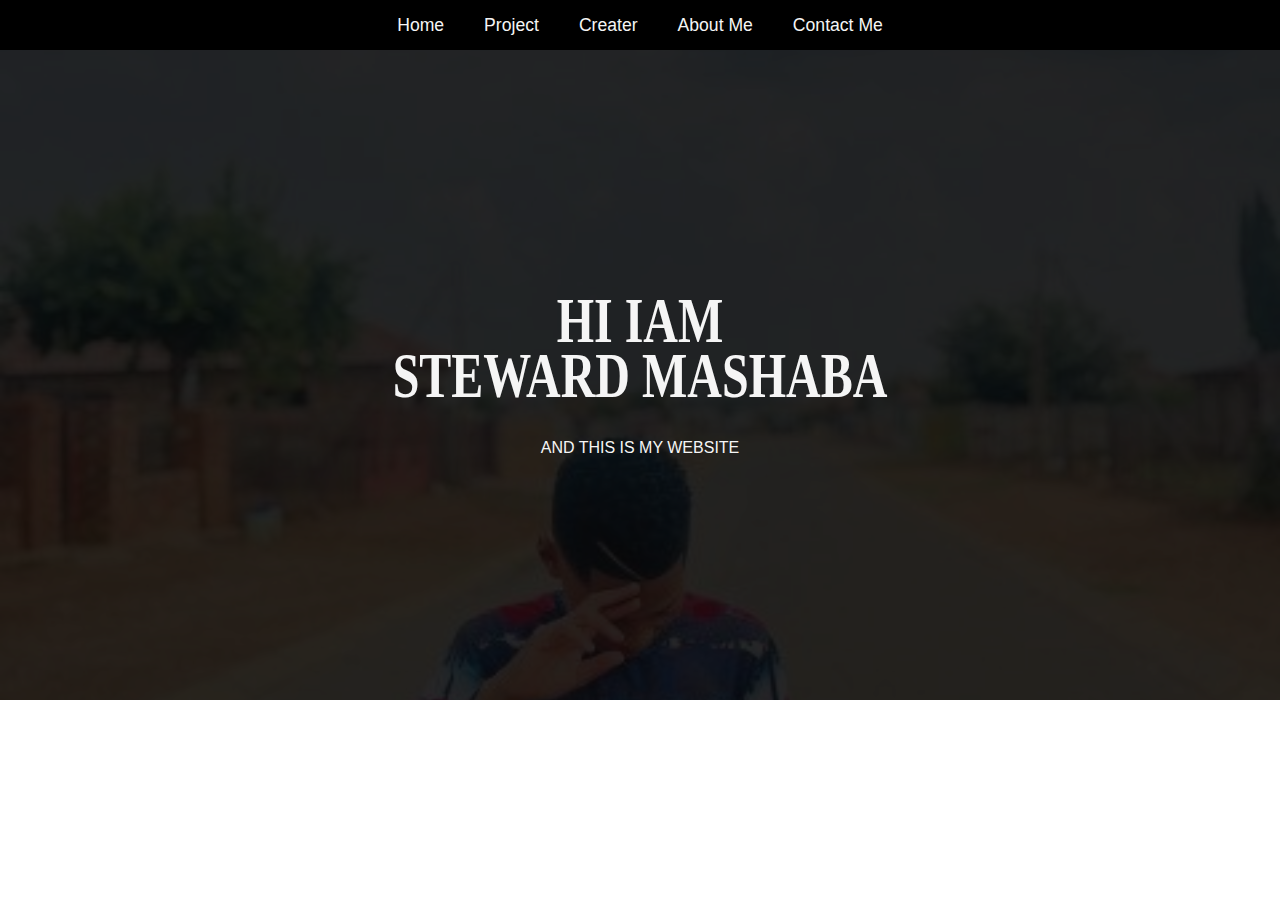
==== index.html @ a8e0cb25 "helloee" ====
<!DOCTYPE html>
<html lang="en">
<head>
    <meta charset="UTF-8">
    <meta name="viewport" content="width=device-width, initial-scale=1.0">
    <title>Home</title>
    <link rel="stylesheet" href="style.css">
</head>
<body>
    <nav class="navbar">
       <ul>
        <li><a href="My-Portfolio.html">Home</a></li>
        <li><a href="Project.html">Project</a></li>
        <li><a href="creater.html">Creater</a></li>
        <li><a href="About.html">About Me</a></li>
        <li><a href="contact.html">Contact Me</a></li>
       </ul>
    </nav>

    <section id="home">
        <h1 class="heading">HI IAM</h1>
        <h1 class="heading">STEWARD MASHABA</h1>
        <br><br>
        <p>AND THIS IS MY WEBSITE</p>
    </section>
---- style.css ----
*{
    margin: 0;
    padding: 0;
}

/* navbar */
.navbar{
    display: flex;
    justify-content: center;
    height: 50px;
    align-items: center;
    position:  sticky;
    top: 0;
}
.navbar::before{
    content: "";
    position: absolute;
    background-color: black;
    height: 100%;
    width: 100%;
    z-index: -1;
}
.navbar ul{
    display: flex;
    list-style: none;
}
.navbar ul li{
    font-size: 1.1rem;
}
.navbar ul li a{
    padding: 5px 20px;
    text-decoration: none;
    color: whitesmoke;
}
.navbar ul li a:hover{
 border-bottom: 2px solid rgb(27, 162, 162);
 color: aqua;
}
/* Home Section */
#home{
    display: flex;
    flex-direction: column;
    height: 650px;
    justify-content: center;
    align-items: center;
    background-color: rgba(0, 0, 0, 0.847);
    color: whitesmoke;
}
#home::before{
    content: "";
    position: absolute;
    top: 0;
    left: 0;
    background: url( doyane\ -\ Copy.jpg)no-repeat center/cover;
     height: 700px;
    width: 100%;
    z-index: -1;
    opacity: .8;
}
.heading{
  color: whitesmoke;
  font-size: 3rem;
  font-family: Georgia, 'Times New Roman', Times, serif;
  text-align: center;
  transform: scale(1,1.3);
}



/* about3 */

#about3{
    width: 100;
    padding: 78px 0px;
    background-color: rgb(0, 0, 0);
}
.about3 img{
    height: auto;
    width: 420px;
}
.about-text{
    width: 550px;
}
.maiin{
    width: 1130px;
    max-width: 95%;
    margin: 0 auto;
    display: flex;
    align-items: center;
    justify-content: space-around;
}
.about-text h1{
    color: whitesmoke;
    font-size: 80px;
    text-transform: capitalize;
    margin-bottom: 20px;
}
.about-text h5{
    color: whitesmoke;
    font-size: 20px;
    text-transform: capitalize;
    margin-bottom: 25px;
    letter-spacing: 2px;
}
span{
    color: #f9004d;
}
.about-text p{
    color: #fcfc;
    letter-spacing: 1px;
    line-height: 28px;
    font-size: 18px;
    margin-bottom: 45px;
}












  /* Project Section */
#project{
    display: flex;
    flex-direction: column;
    background-color:  #000000dc;
}
#project h1{
    margin: 60px;
}
.images{
    display: flex;
}
.images img{
    width: 560px;
    height: 300px;
    padding: 10px;
    margin: 10px;
}
.images img:hover{
    background-color: rgb(0, 85, 255);
    cursor: pointer;
}






/* contact */
*{
    margin:0px;
    padding:0px;
    box-sizing: border-box;
    font-family: sans-serif;
}
.contact2{
    min-height: 100vh;
    background-color: #e8f0fe;
    padding: 50px;
    text-align: center;
}
.container{
    max-width: 800px;
    margin:0 auto;
}
.container h2{
    font-size: 36px;
    margin-bottom: 40px;
    color: #333;
}
.contact2-wrapper{
    display: grid;
    grid-template-columns: repeat(2, 1fr);
    grid-gap: 30px;
}
.contact2-form{
    text-align: left;
}
.contact2-form h3{
    font-size: 24px;
    margin-bottom: 20px;
    color: #333;
}
.form-group h3{
    margin-bottom: 20px;
}
input, textarea{
    width: 100%;
    padding: 12px;
    border-radius: 8px;
    background-color: #e8f0fe;
    color: #333;
}
input:focus
textarea:focus{
    outline: none;
    box-shadow: 0 0 8px #bbb;
}
button{
display: inline-block;
padding: 12px 24px;
background-color: #25f42c;
color: #fff;
border: none;
cursor: pointer;
}
button:hover{
    background-color: #45a049;
}
.contact2-info{
    text-align: left;
}
.contact2-info h3{
    font-size: 24px;
    margin-bottom: 20px;
    color: #333;
}
.contact2-info p{
    margin-bottom: 10px;
    color: #555;
}
.contact2-info i{
    color: #4caf50;
    margin-right: 10px;
}
@media screen and (max-width: 768px){
    .container{
        padding: 20px;
    }
    .contact2-wrapper{
        grid-template-columns: 1fr;
         
    }
}





/* Creater Section */
#creater{
    display: flex;
    flex-direction: column;
    background-color: #000000dc;
}
#creater h1{
    margin: 60px;
}
.colums{
    display: grid;
    grid-template-columns: auto auto;
    padding-left: 50px;
}
.box{
height: 200px;
width: 500px;
background-color: rgba(255, 255, 255, 0.1);
border-radius: 20px;
margin: 10px;
}
.box h2{
    color: aqua;
    font-size: 2rem;
    margin-bottom: 40px;
}
.box p{
    color: rgb(250, 250, 250);
    font-size: 1.1rem;
}





*{
    box-sizing: border-box;
}
.my-work{
    border: 1px solid #ccc;
}
.my-work .img{
    width: 100%;
    height: auto;
}
.des{
    padding: 15px;
    text-align: center;
}
.responsive{
    padding: 0 6px;
    float: left;
    width: 25%;
}
@media only screen and (maw-width: 700px){
    .responsive{
        width: 50%;
        margin: 6px 0;
    }
}
@media only screen and (maw-width: 500px){
    .responsive{
        width: 10   0%;
        margin: 6px 0;
    }
}
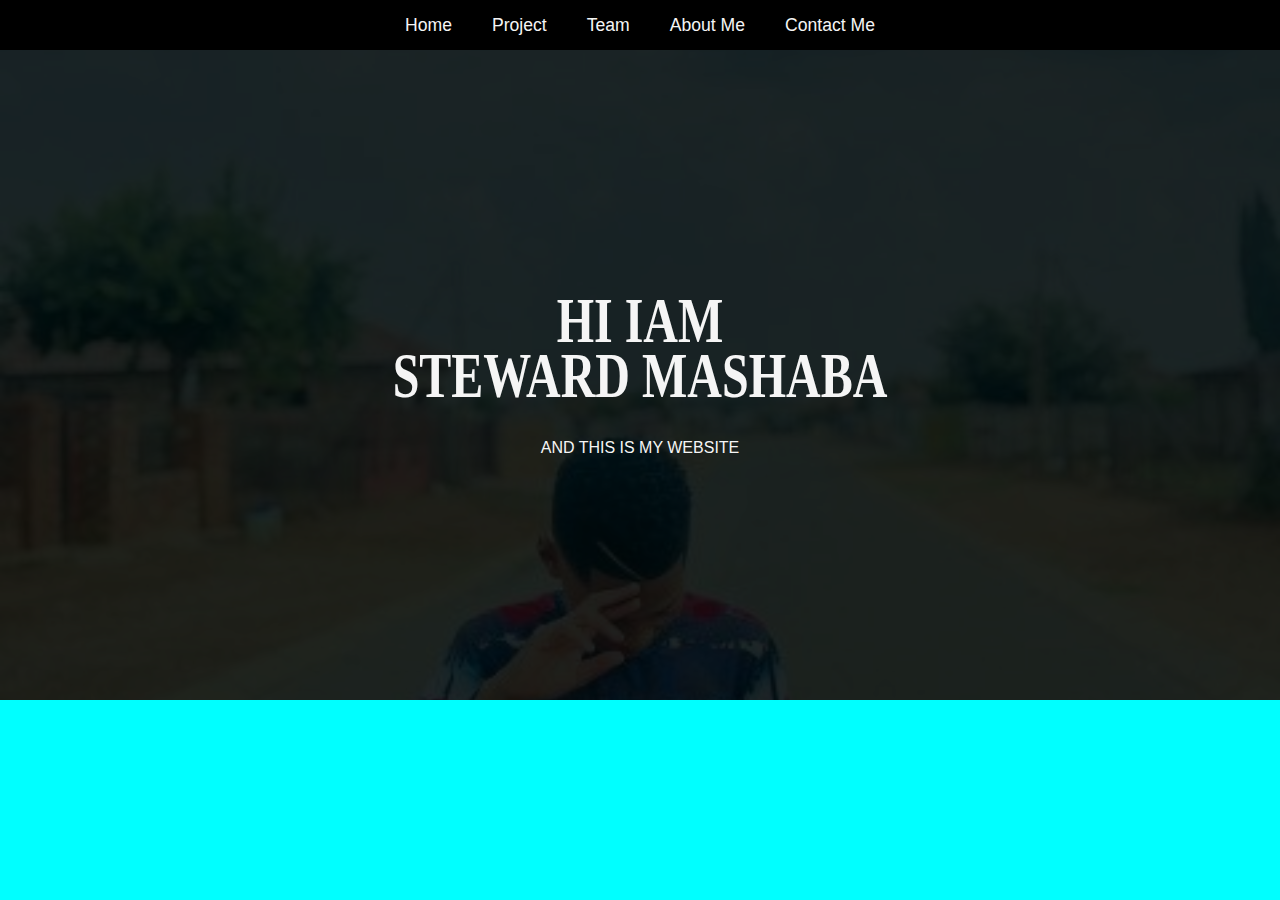
==== commit dca0a091: "Update index.html" ====
--- a/index.html
+++ b/index.html
@@ -11,7 +11,7 @@
        <ul>
         <li><a href="My-Portfolio.html">Home</a></li>
         <li><a href="Project.html">Project</a></li>
-        <li><a href="creater.html">Creater</a></li>
+        <li><a href="creater.html">Team</a></li>
         <li><a href="About.html">About Me</a></li>
         <li><a href="contact.html">Contact Me</a></li>
        </ul>
@@ -22,4 +22,4 @@
         <h1 class="heading">STEWARD MASHABA</h1>
         <br><br>
         <p>AND THIS IS MY WEBSITE</p>
-    </section>+    </section>
--- a/style.css
+++ b/style.css
@@ -309,4 +309,53 @@
         margin: 6px 0;
     }
 }
- + *{
+    margin: 0px;
+    padding: 0px;
+    box-sizing: border-box;
+    font-family: sans-serif;
+}
+body{
+    background-color: aqua;
+}
+.team-section{
+    margin-top: 75px;
+}
+.team-tittle{
+    font-size: 50px;
+    color: #fff;
+    text-align: center;
+    position: relative;
+}
+.team-cards{
+    width: 85%;
+    display: flex;
+    justify-content: space-between;
+    margin: 20px auto;
+}
+.team-card{
+    background-color: #060721;
+    border-radius: 50px;
+    box-shadow: 0px 2px 5px rgb(0,0,0, 0.2);
+    margin: 0px 20px;
+    padding: 20px;
+    text-align: center;
+    transition: transform 0.6s ease;
+    width: calc(33.33% - 20px);
+}
+.team-card:hover{
+    transform: translateY(-12px);
+}
+.team-image{
+    border-radius: 50%;
+    height: 130px;
+    width: 130px;
+    object-fit: cover;
+    margin-bottom: 10px;
+}
+.team-detail{
+    color: #fff;
+}
+.team-detail:hover{
+    color: aqua;
+}
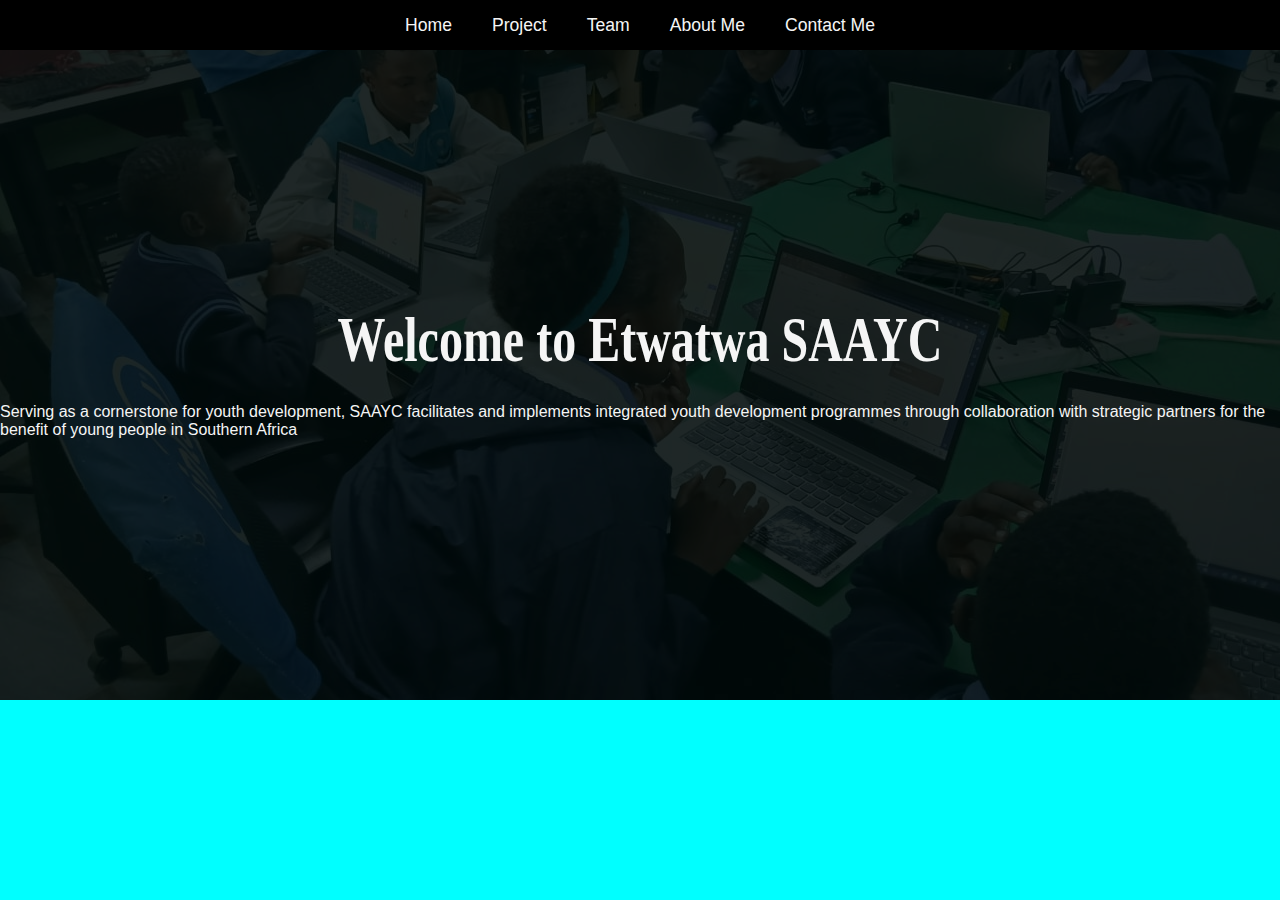
==== commit c9de0740: "Hekllo" ====
--- a/index.html
+++ b/index.html
@@ -5,21 +5,22 @@
     <meta name="viewport" content="width=device-width, initial-scale=1.0">
     <title>Home</title>
     <link rel="stylesheet" href="style.css">
+    <link rel="icon" href="home.icon.png">
 </head>
 <body>
     <nav class="navbar">
        <ul>
-        <li><a href="My-Portfolio.html">Home</a></li>
+        <li><a href="index.html">Home</a></li>
         <li><a href="Project.html">Project</a></li>
-        <li><a href="creater.html">Team</a></li>
+        <li><a href="Team.html">Team</a></li>
         <li><a href="About.html">About Me</a></li>
         <li><a href="contact.html">Contact Me</a></li>
        </ul>
     </nav>
 
     <section id="home">
-        <h1 class="heading">HI IAM</h1>
-        <h1 class="heading">STEWARD MASHABA</h1>
+        <h1 class="heading">Welcome to Etwatwa SAAYC</h1>
         <br><br>
-        <p>AND THIS IS MY WEBSITE</p>
+        <p>Serving as a cornerstone for youth development, SAAYC facilitates and implements integrated youth development programmes through collaboration with strategic partners for the benefit of young people in Southern Africa</p>
     </section>
+    <audio autoplay="" loop="" src="diamond.mp4"></audio>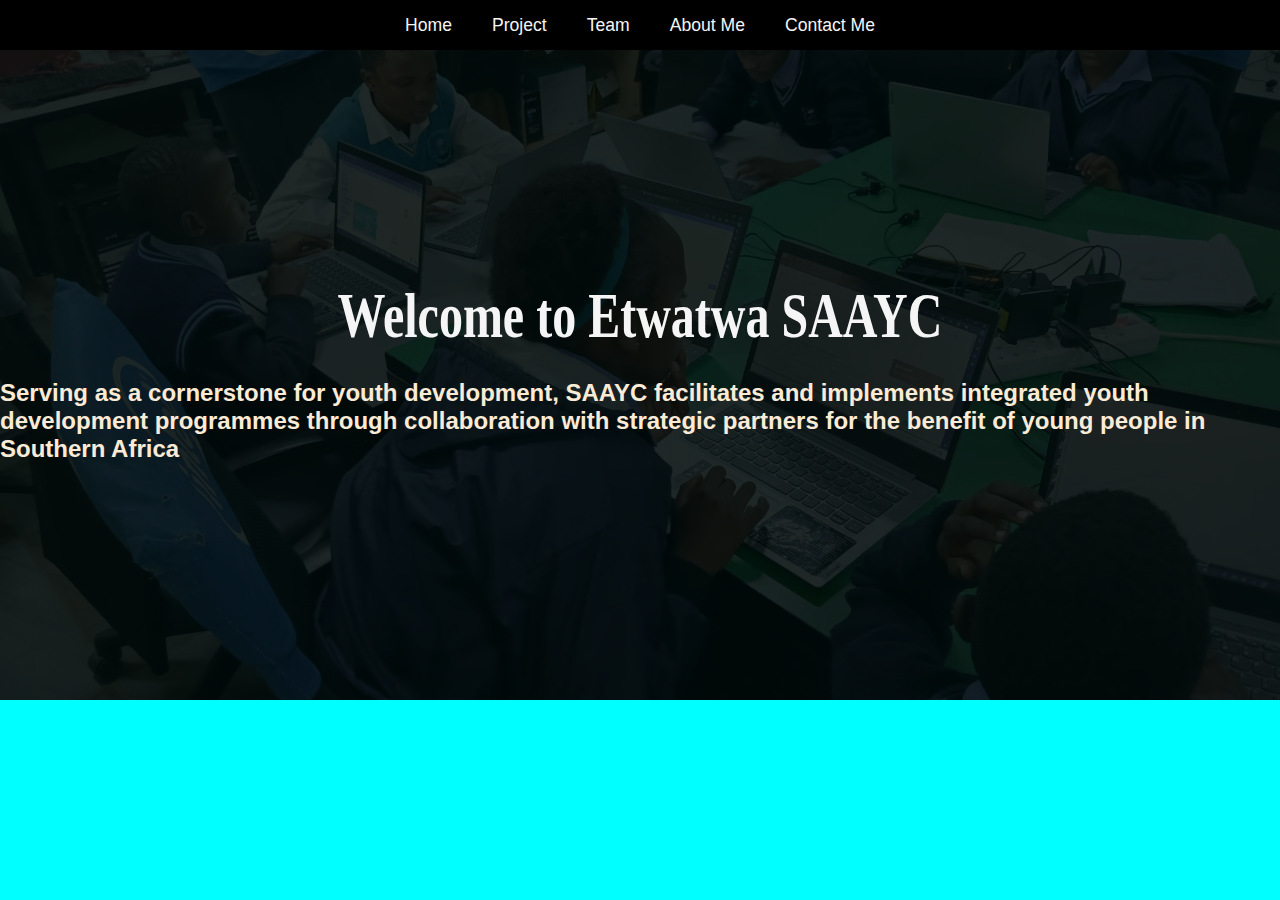
==== commit 794fbf97: "Hekllo" ====
--- a/index.html
+++ b/index.html
@@ -21,6 +21,6 @@
     <section id="home">
         <h1 class="heading">Welcome to Etwatwa SAAYC</h1>
         <br><br>
-        <p>Serving as a cornerstone for youth development, SAAYC facilitates and implements integrated youth development programmes through collaboration with strategic partners for the benefit of young people in Southern Africa</p>
+        <h2 style="color: antiquewhite;">Serving as a cornerstone for youth development, SAAYC facilitates and implements integrated youth development programmes through collaboration with strategic partners for the benefit of young people in Southern Africa</h2>
     </section>
     <audio autoplay="" loop="" src="diamond.mp4"></audio>